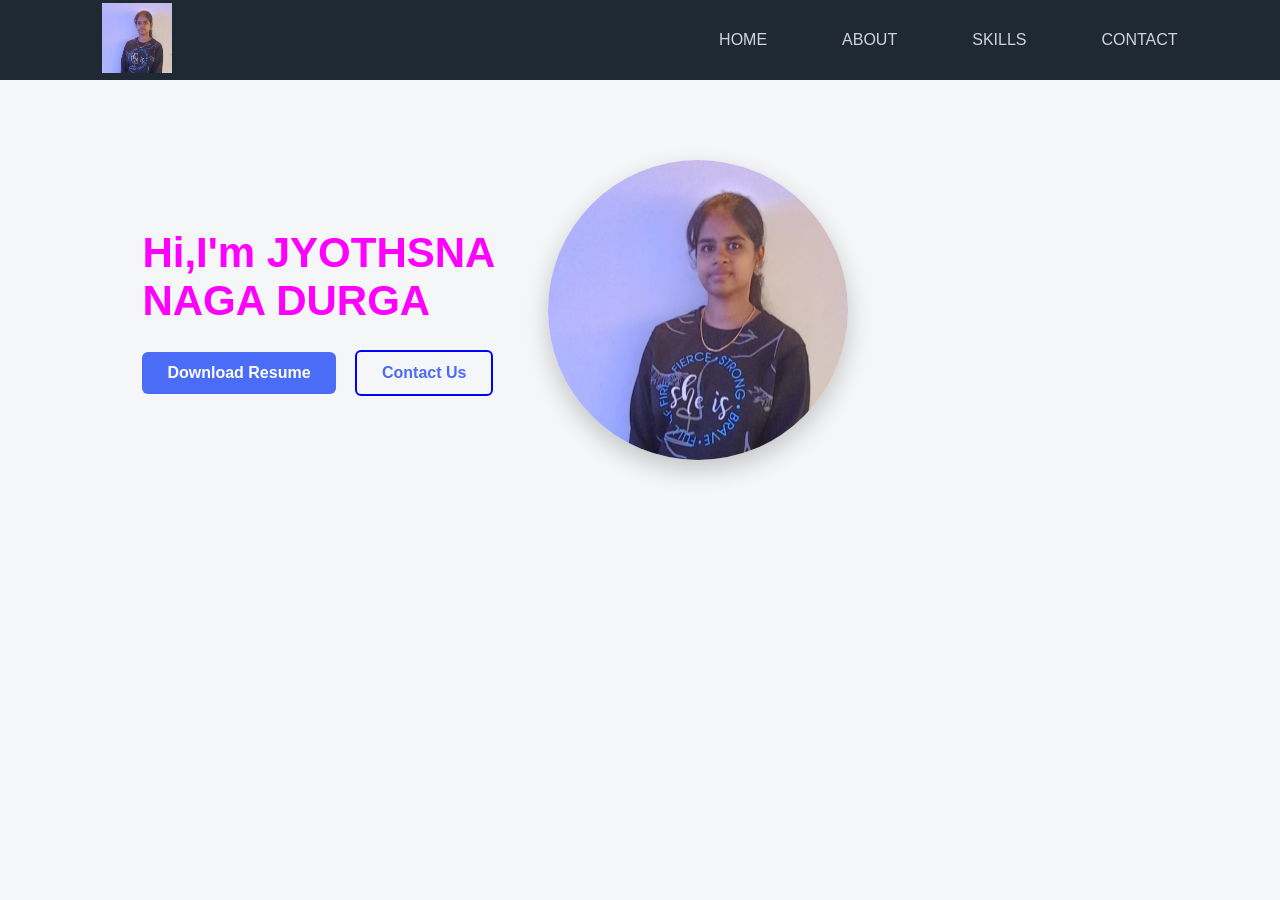
==== index.html @ a0d77a77 "Update index.html" ====
<!DOCTYPE html>
<html lang="en">
<head>
    <meta charset="UTF-8">
    <meta name="viewport" content="width=device-width, initial-scale=1.0">
    <title>Jyothsna |portfolio</title>
    <link href="Home.css" rel="stylesheet">
    <link rel="stylesheet" href="https://cdnjs.cloudflare.com/ajax/lib/font-awesome/6.4.0/css/all.min.css">
</head>
<body> 
    <header class="header">
        <a href="Home.html" class="logo">
            <img src="Durga.jpeg" alt="hey" height="70px" width="70px">
        </a>
        <div class="navbar">
        <nav>
            <ul>
            <li><a href="Home.html">HOME</a></li>
            <li> <a href="about.html">ABOUT</a></li>
            <li><a href="skills.html">SKILLS</a></li>
            <li><a href="contact.html">CONTACT</a></li>
           </ul>
        </nav>
        </div>
    </header>
    <div class="main">
        <div class="content">
            <span><h1>Hi,I'm JYOTHSNA <br> NAGA DURGA</h1></span>
        <div class="cta-btn">
                <a href="Resume1.pdf" class="btn-primary">Download Resume</a>
                <a href="contact.html" class="btn-secondary"> Contact Us</a>
            </div>
            </div>
        <div class="photo">
           <img src="Durga.jpeg" alt="hey" height="300" width="300">
        </div>   
    </div>
</body>
</html>
---- Home.css ----
* {
    margin: 0;
    padding: 0;
    box-sizing: border-box;
    font-family: Arial, Helvetica, sans-serif;
}
body {
    background-color: #f4f6f8;
    color: #333;
}
header {
    display: flex;
    justify-content: space-between;
    align-items: center;
    padding: 20px 8%;
    background-color: #1f2933;
    height: 80px;
}
.logo h1 {
    color: #08b5d07c;
    font-size: 28px;
    letter-spacing: 2px;
}

nav ul {
    list-style: none;
    display: flex;
    gap: 75px;
}

nav ul li a {
    text-decoration: none;
    color: #d1d5db;
    font-size: 16px;
    font-weight: 500;
    transition: color 0.3s;
}
nav ul li a:hover {
    color: #08bfd0;
}
.main {
    display: flex;
    flex-direction: row;
    align-items: center;
    padding: 80px 8%;
    margin-left: 40px;
    gap: 40px;
}
.content h1 {
    font-size: 42px;
    margin-bottom: 15px;
    color:magenta;
}

.content p {
    max-width: 550px;
    font-size: 16px;
    line-height: 1.7;
    color: #555;
}
.photo img {
    border-radius: 50%;
    box-shadow: 0 10px 25px rgba(0, 0, 0, 0.2);
}
.cta-btn {
    margin-top: 25px;
}
.cta-btn a {
    display: inline-block;
    padding: 12px 25px;
    margin-right: 15px;
    border-radius: 6px;
    text-decoration: none;
    font-weight: 600;
}
.btn-primary {
    background-color:#4a6cf7;
    color: white;
}
.btn-secondary {
    border: 2px solid blue;
    color:#4a6cf7;
}
.btn-primary:hover,
.btn-secondary:hover {
    opacity: 0.85;
}
@media (max-width: 900px) {
    header {
        flex-direction: column;
        gap: 15px;
    }
    .main {
        flex-direction: column;
        text-align: center;
    }

    nav ul {
        flex-wrap: wrap;
        justify-content: center;
    }
}
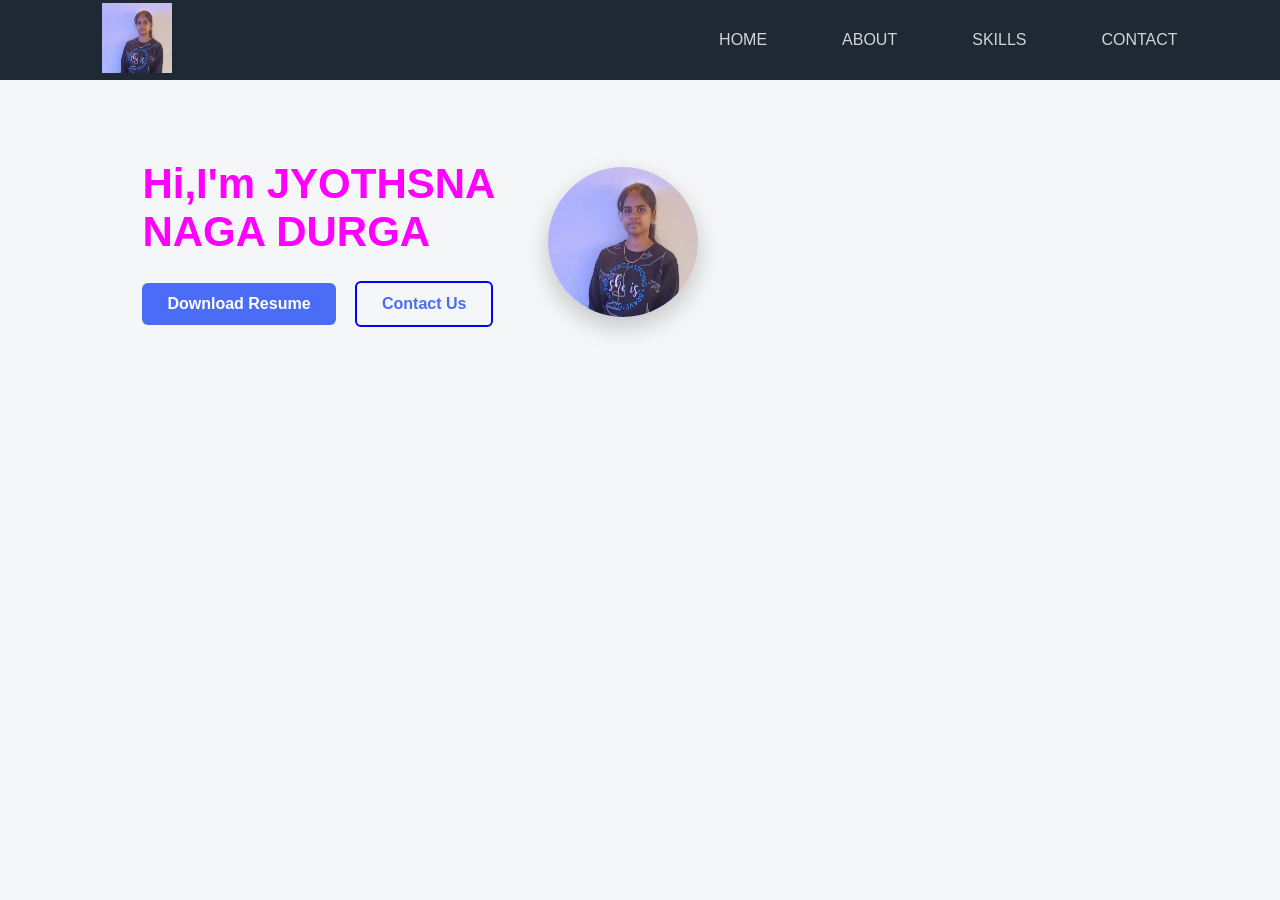
==== commit 73c0351d: "Update index.html" ====
--- a/index.html
+++ b/index.html
@@ -32,7 +32,7 @@
             </div>
             </div>
         <div class="photo">
-           <img src="Durga.jpeg" alt="hey" height="300" width="300">
+           <img src="Durga.jpeg" alt="hey" height="150" width="150">
         </div>   
     </div>
 </body>
@@ -42,3 +42,4 @@
 
 
 
+
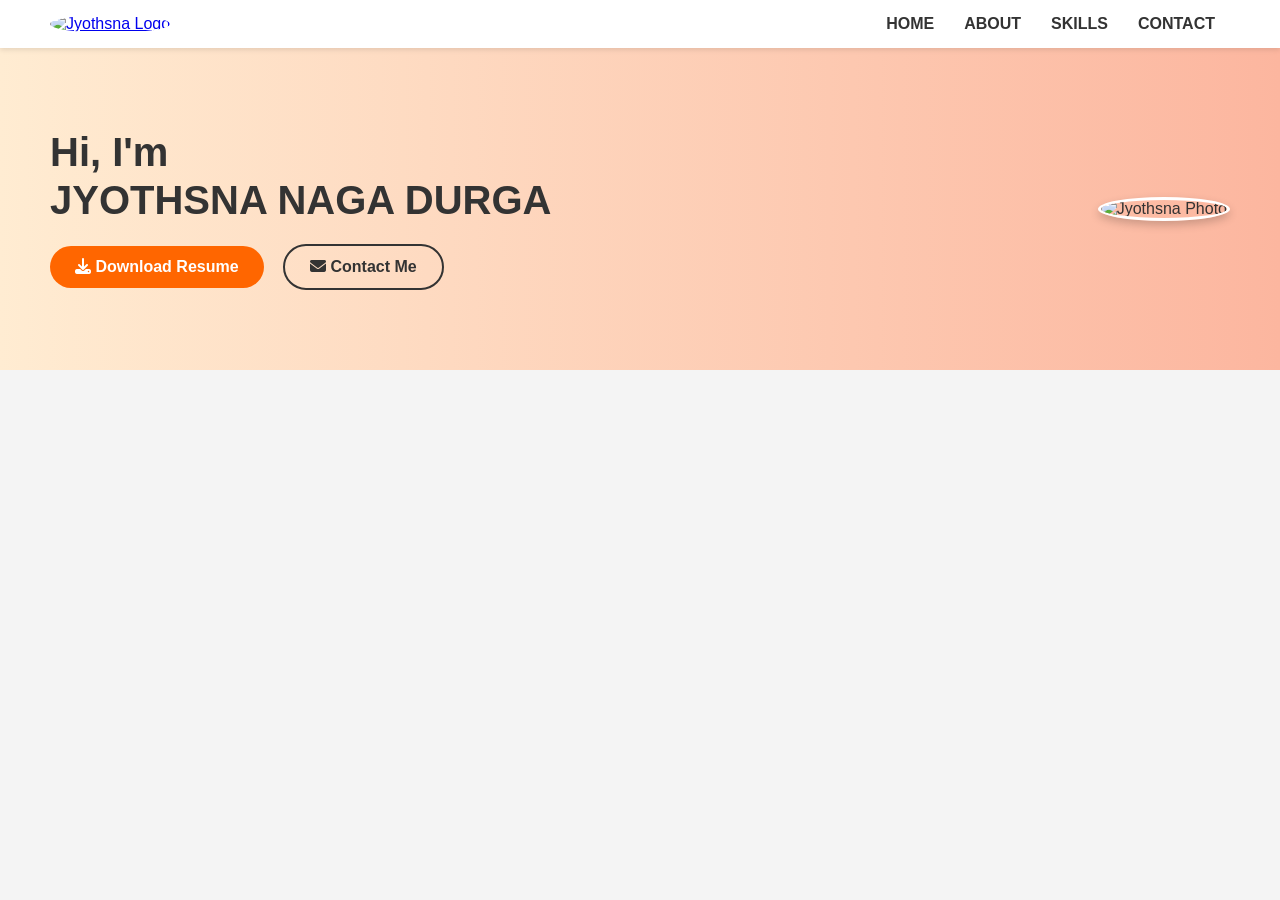
==== commit e02db540: "Update index.html" ====
--- a/index.html
+++ b/index.html
@@ -3,36 +3,167 @@
 <head>
     <meta charset="UTF-8">
     <meta name="viewport" content="width=device-width, initial-scale=1.0">
-    <title>Jyothsna |portfolio</title>
-    <link href="Home.css" rel="stylesheet">
-    <link rel="stylesheet" href="https://cdnjs.cloudflare.com/ajax/lib/font-awesome/6.4.0/css/all.min.css">
+    <title>Jyothsna | Portfolio</title>
+    
+    <!-- Font Awesome for icons -->
+    <link rel="stylesheet" href="https://cdnjs.cloudflare.com/ajax/libs/font-awesome/6.4.0/css/all.min.css">
+    
+    <!-- Internal CSS -->
+    <style>
+        /* Reset */
+        * {
+            margin: 0;
+            padding: 0;
+            box-sizing: border-box;
+        }
+
+        body {
+            font-family: 'Arial', sans-serif;
+            background-color: #f4f4f4;
+            color: #333;
+        }
+
+        /* Header */
+        .header {
+            display: flex;
+            justify-content: space-between;
+            align-items: center;
+            padding: 15px 50px;
+            background-color: #fff;
+            box-shadow: 0 2px 5px rgba(0,0,0,0.1);
+            position: sticky;
+            top: 0;
+            z-index: 100;
+        }
+
+        .logo img {
+            height: 50px;
+            width: 50px;
+            border-radius: 50%;
+            object-fit: cover;
+        }
+
+        .navbar ul {
+            list-style: none;
+            display: flex;
+        }
+
+        .navbar ul li {
+            margin: 0 15px;
+        }
+
+        .navbar ul li a {
+            text-decoration: none;
+            color: #333;
+            font-weight: bold;
+            transition: 0.3s;
+        }
+
+        .navbar ul li a:hover {
+            color: #ff6600;
+        }
+
+        /* Main Hero Section */
+        .main {
+            display: flex;
+            justify-content: space-between;
+            align-items: center;
+            padding: 80px 50px;
+            background: linear-gradient(to right, #ffecd2, #fcb69f);
+        }
+
+        .content h1 {
+            font-size: 2.5em;
+            margin-bottom: 20px;
+            line-height: 1.2;
+        }
+
+        .cta-btn a {
+            display: inline-block;
+            padding: 12px 25px;
+            margin-right: 15px;
+            border-radius: 30px;
+            text-decoration: none;
+            font-weight: bold;
+            transition: 0.3s;
+        }
+
+        .btn-primary {
+            background-color: #ff6600;
+            color: #fff;
+        }
+
+        .btn-primary:hover {
+            background-color: #e65500;
+        }
+
+        .btn-secondary {
+            background-color: transparent;
+            color: #333;
+            border: 2px solid #333;
+        }
+
+        .btn-secondary:hover {
+            background-color: #333;
+            color: #fff;
+        }
+
+        /* Profile Photo */
+        .photo img {
+            height: 150px;
+            width: 150px;
+            border-radius: 50%;
+            object-fit: cover;
+            border: 3px solid #fff;
+            box-shadow: 0 4px 10px rgba(0,0,0,0.2);
+        }
+
+        /* Responsive */
+        @media (max-width: 900px) {
+            .main {
+                flex-direction: column;
+                text-align: center;
+                padding: 50px 20px;
+            }
+
+            .photo {
+                margin-top: 30px;
+            }
+        }
+    </style>
 </head>
 <body> 
+    <!-- Header -->
     <header class="header">
         <a href="Home.html" class="logo">
-            <img src="Durga.jpeg" alt="hey" height="70px" width="70px">
+            <img src="c:\Users\JYOTHSNA\OneDrive\Pictures\jyothsna.jpeg" alt="Jyothsna Logo" class="circle-img">
         </a>
         <div class="navbar">
-        <nav>
-            <ul>
-            <li><a href="Home.html">HOME</a></li>
-            <li> <a href="about.html">ABOUT</a></li>
-            <li><a href="skills.html">SKILLS</a></li>
-            <li><a href="contact.html">CONTACT</a></li>
-           </ul>
-        </nav>
+            <nav>
+                <ul>
+                    <li><a href="Home.html">HOME</a></li>
+                    <li><a href="about.html">ABOUT</a></li>
+                    <li><a href="skills.html">SKILLS</a></li>
+                    <li><a href="contact.html">CONTACT</a></li>
+                </ul>
+            </nav>
         </div>
     </header>
     <div class="main">
         <div class="content">
-            <span><h1>Hi,I'm JYOTHSNA <br> NAGA DURGA</h1></span>
-        <div class="cta-btn">
-                <a href="Resume1.pdf" class="btn-primary">Download Resume</a>
-                <a href="contact.html" class="btn-secondary"> Contact Us</a>
+            <h1>Hi, I'm <br> JYOTHSNA NAGA DURGA</h1>
+            <div class="cta-btn">
+                <a href="C:\Users\JYOTHSNA\Downloads\Resume1.pdf" class="btn-primary" target="_blank">
+                    <i class="fas fa-download"></i> Download Resume
+                </a>
+                <a href="contact.html" class="btn-secondary">
+                    <i class="fas fa-envelope"></i> Contact Me
+                </a>
             </div>
-            </div>
+        </div>
+
         <div class="photo">
-           <img src="Durga.jpeg" alt="hey" height="150" width="150">
+            <img src="c:\Users\JYOTHSNA\OneDrive\Pictures\jyothsna.jpeg" alt="Jyothsna Photo">
         </div>   
     </div>
 </body>
@@ -43,3 +174,6 @@
 
 
 
+
+
+
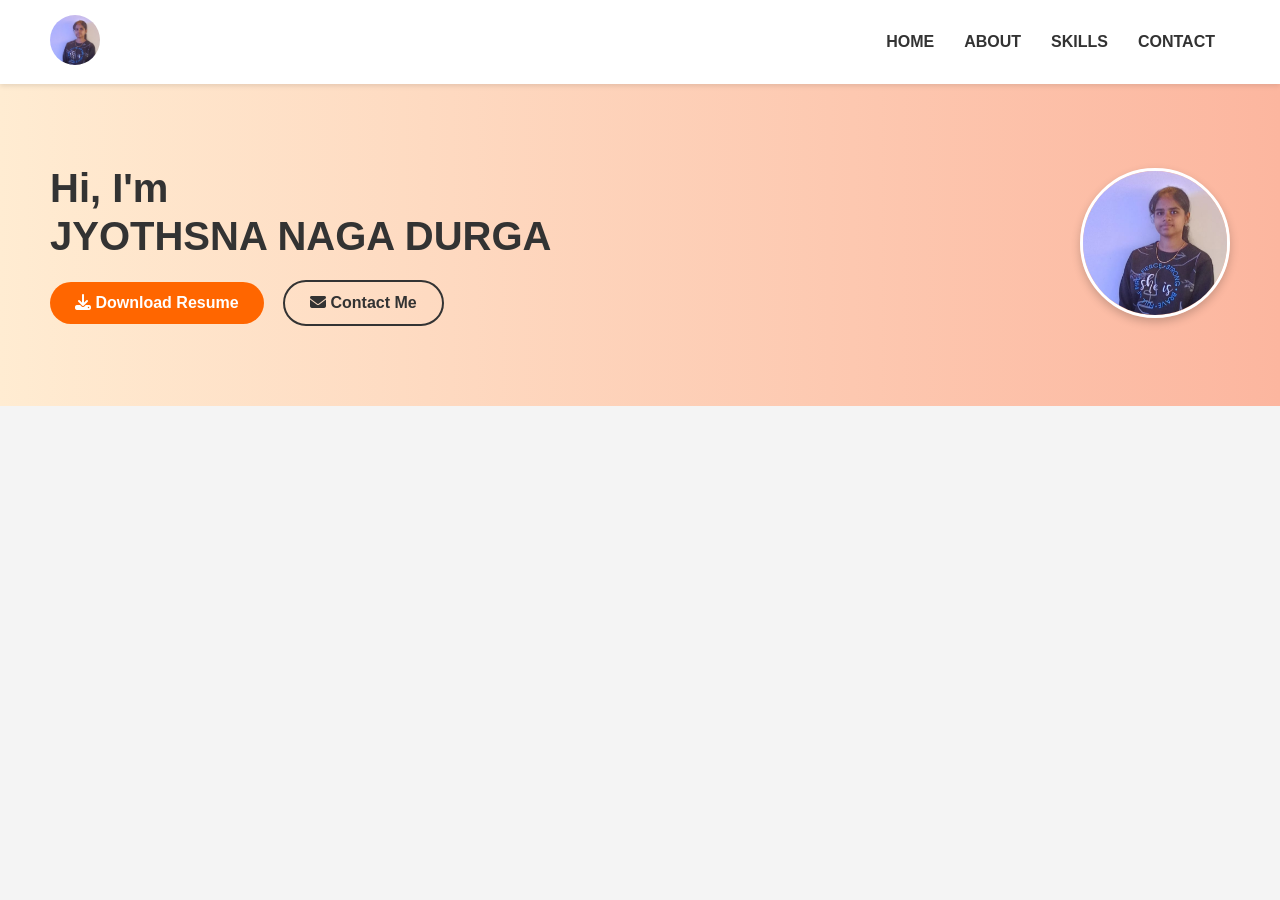
==== commit 16a3e860: "Update index.html" ====
--- a/index.html
+++ b/index.html
@@ -136,7 +136,7 @@
     <!-- Header -->
     <header class="header">
         <a href="Home.html" class="logo">
-            <img src="c:\Users\JYOTHSNA\OneDrive\Pictures\jyothsna.jpeg" alt="Jyothsna Logo" class="circle-img">
+            <img src="Durga.jpeg" alt="Jyothsna Logo" class="circle-img">
         </a>
         <div class="navbar">
             <nav>
@@ -153,7 +153,7 @@
         <div class="content">
             <h1>Hi, I'm <br> JYOTHSNA NAGA DURGA</h1>
             <div class="cta-btn">
-                <a href="C:\Users\JYOTHSNA\Downloads\Resume1.pdf" class="btn-primary" target="_blank">
+                <a href="Resume1.pdf" class="btn-primary" target="_blank">
                     <i class="fas fa-download"></i> Download Resume
                 </a>
                 <a href="contact.html" class="btn-secondary">
@@ -163,7 +163,7 @@
         </div>
 
         <div class="photo">
-            <img src="c:\Users\JYOTHSNA\OneDrive\Pictures\jyothsna.jpeg" alt="Jyothsna Photo">
+            <img src="Durga.jpeg" alt="Jyothsna Photo">
         </div>   
     </div>
 </body>
@@ -177,3 +177,4 @@
 
 
 
+
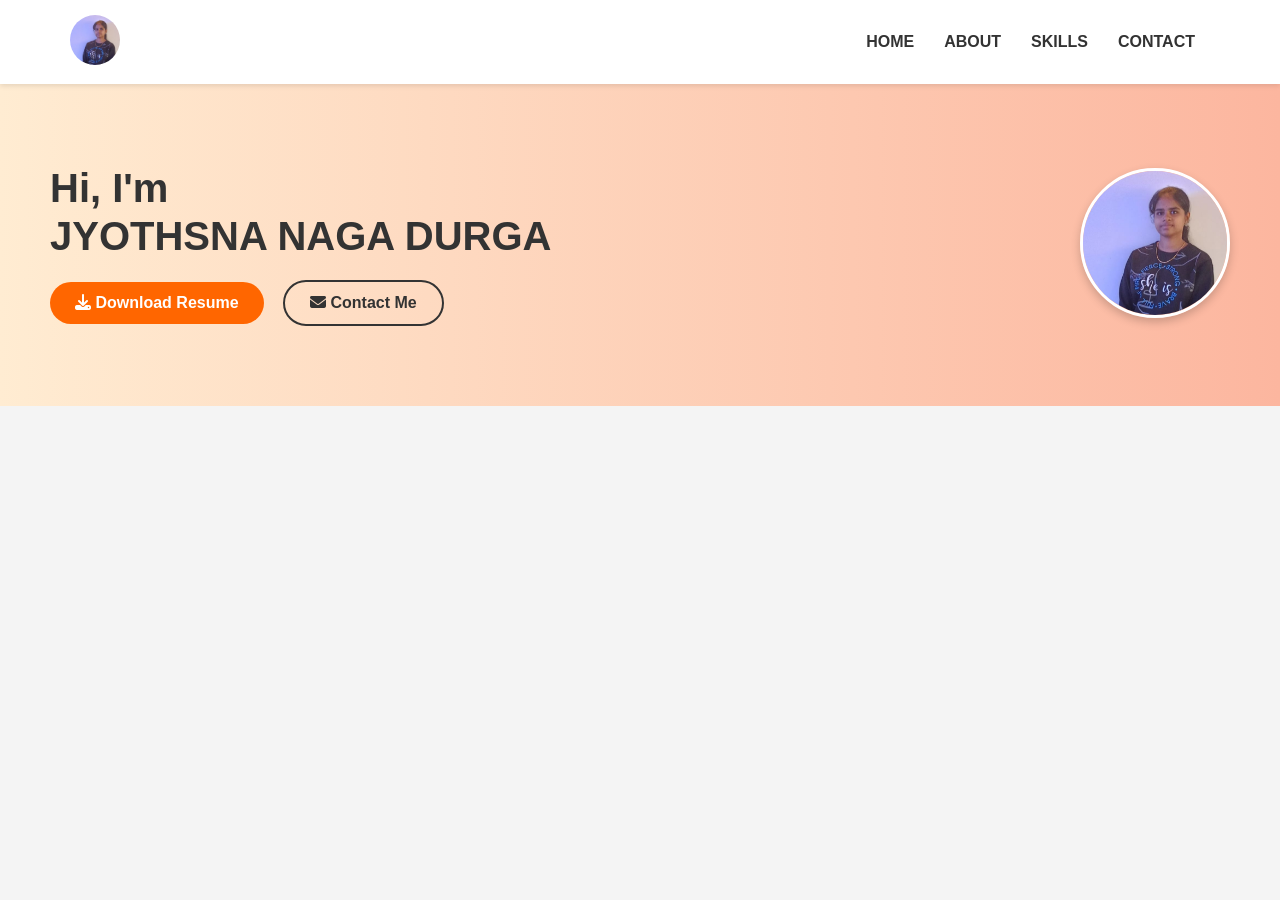
==== commit db2d8824: "Update index.html" ====
--- a/index.html
+++ b/index.html
@@ -28,7 +28,7 @@
             display: flex;
             justify-content: space-between;
             align-items: center;
-            padding: 15px 50px;
+            padding: 15px 70px;
             background-color: #fff;
             box-shadow: 0 2px 5px rgba(0,0,0,0.1);
             position: sticky;
@@ -178,3 +178,4 @@
 
 
 
+
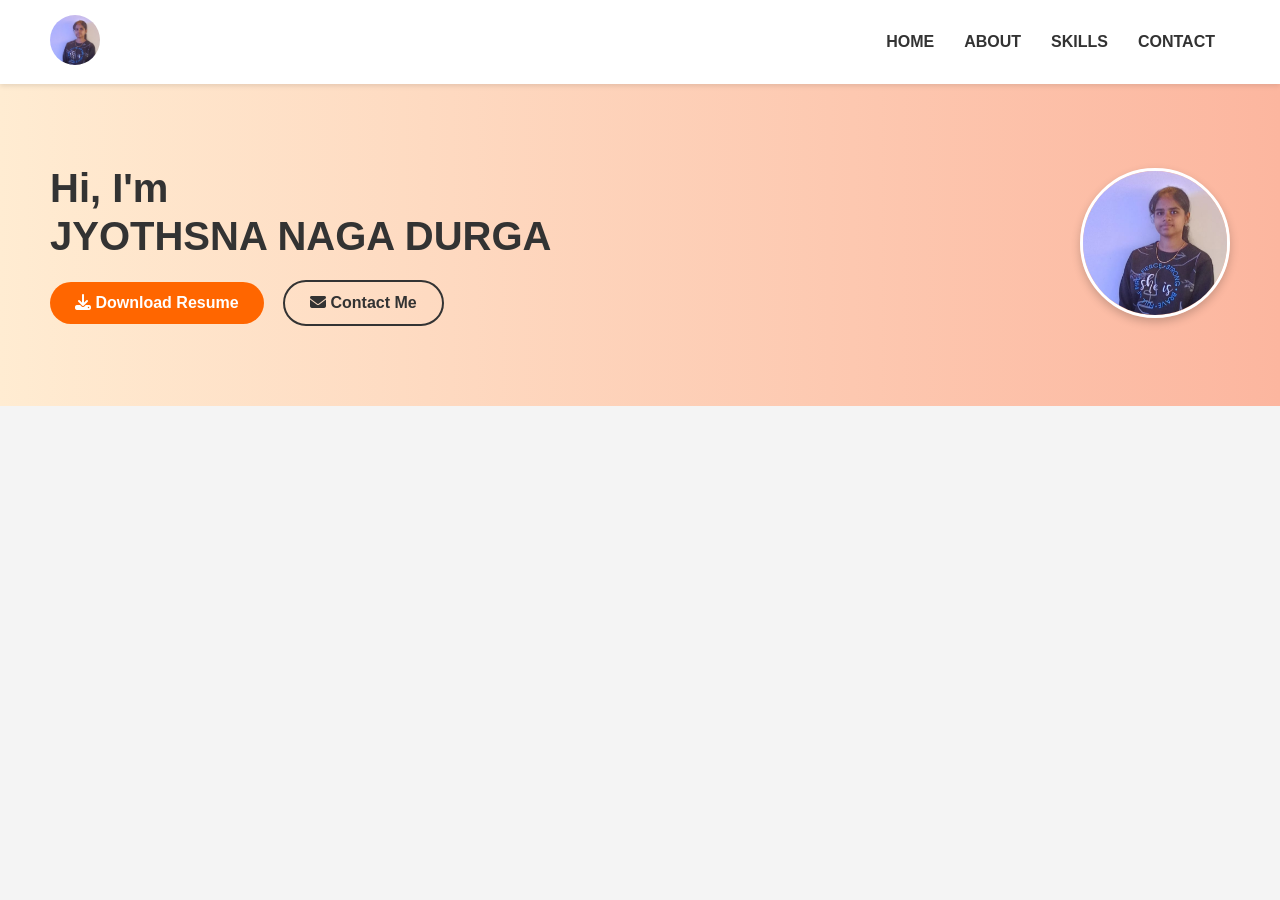
==== commit 09e02702: "Update index.html" ====
--- a/index.html
+++ b/index.html
@@ -28,7 +28,7 @@
             display: flex;
             justify-content: space-between;
             align-items: center;
-            padding: 15px 70px;
+            padding: 15px 50px;
             background-color: #fff;
             box-shadow: 0 2px 5px rgba(0,0,0,0.1);
             position: sticky;
@@ -179,3 +179,4 @@
 
 
 
+
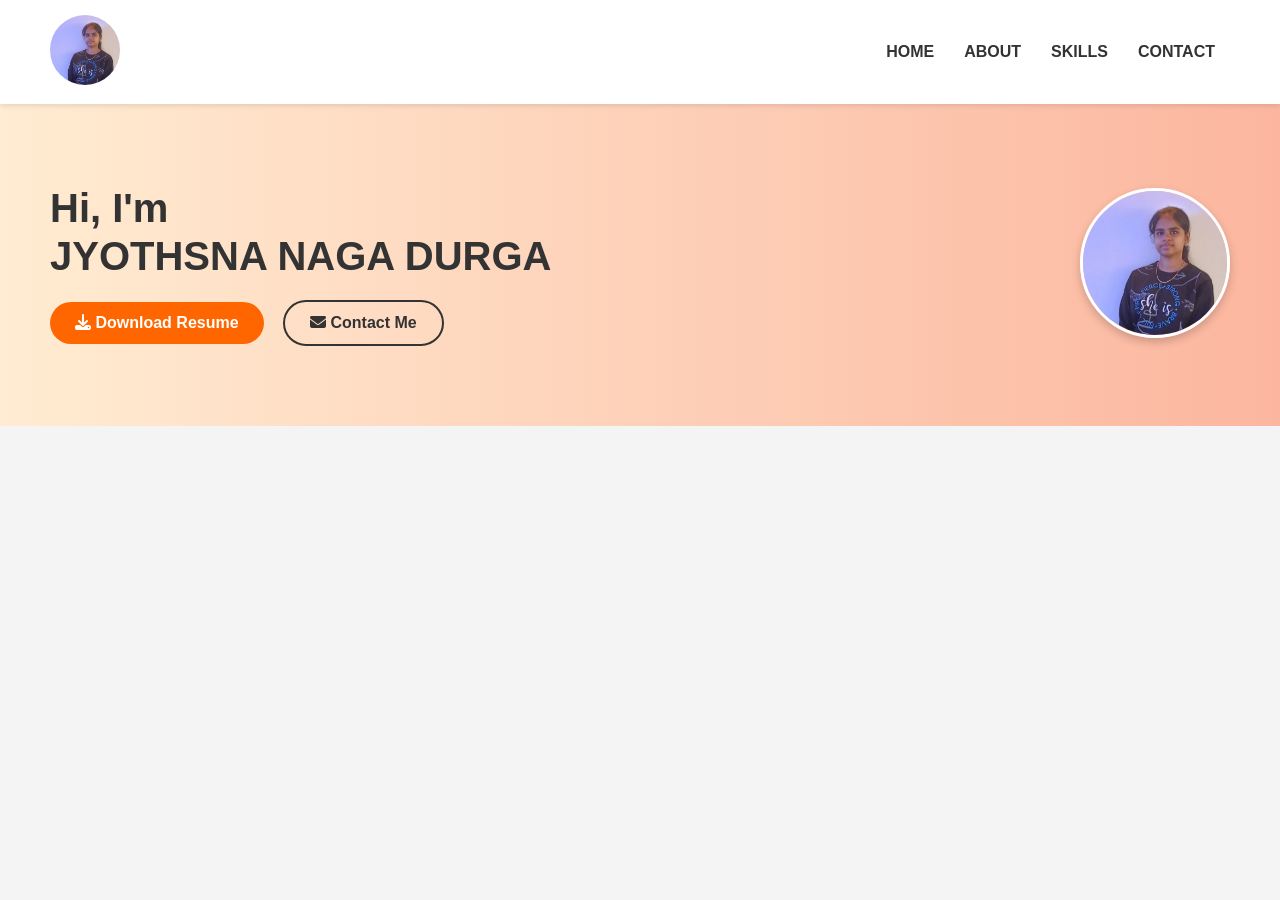
==== commit 055ae292: "Update index.html" ====
--- a/index.html
+++ b/index.html
@@ -37,8 +37,8 @@
         }
 
         .logo img {
-            height: 50px;
-            width: 50px;
+            height: 70px;
+            width: 70px;
             border-radius: 50%;
             object-fit: cover;
         }
@@ -180,3 +180,4 @@
 
 
 
+
